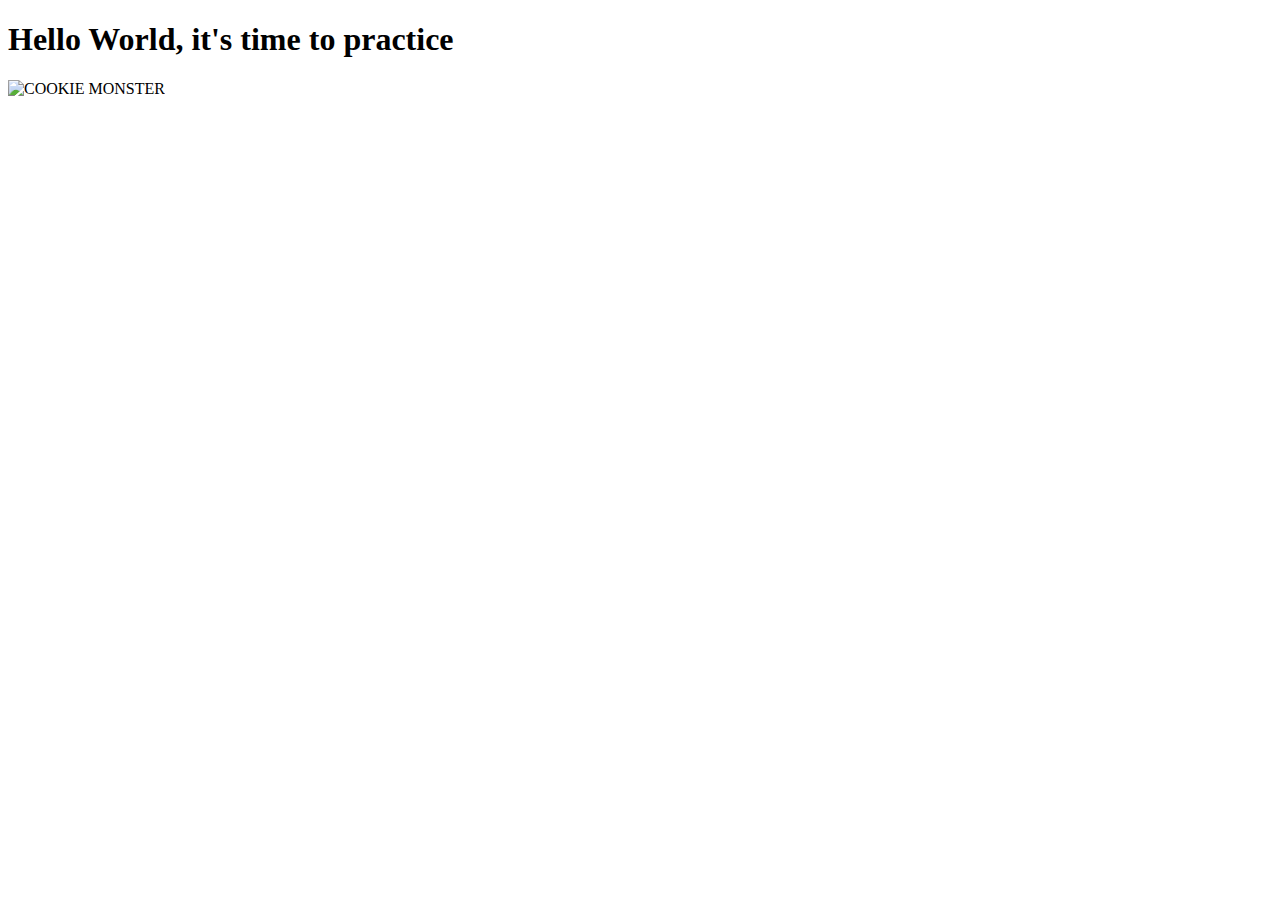
==== Hello_html/index.html @ 225b9167 "First Commit" ====
<!DOCTYPE html>
<html lang="en">
<head>
    <meta charset="UTF-8">
    <meta name="viewport" content="width=device-width, initial-scale=1.0">
    <title>Document</title>
</head>
<body>
    <h1>Hello World, it's time to practice</h1>
    <img src="https://muppet.fandom.com/wiki/Cookie_Monster?file=CookieMonsterWaving.jpg" 
    alt="COOKIE MONSTER">
</body>
</html>
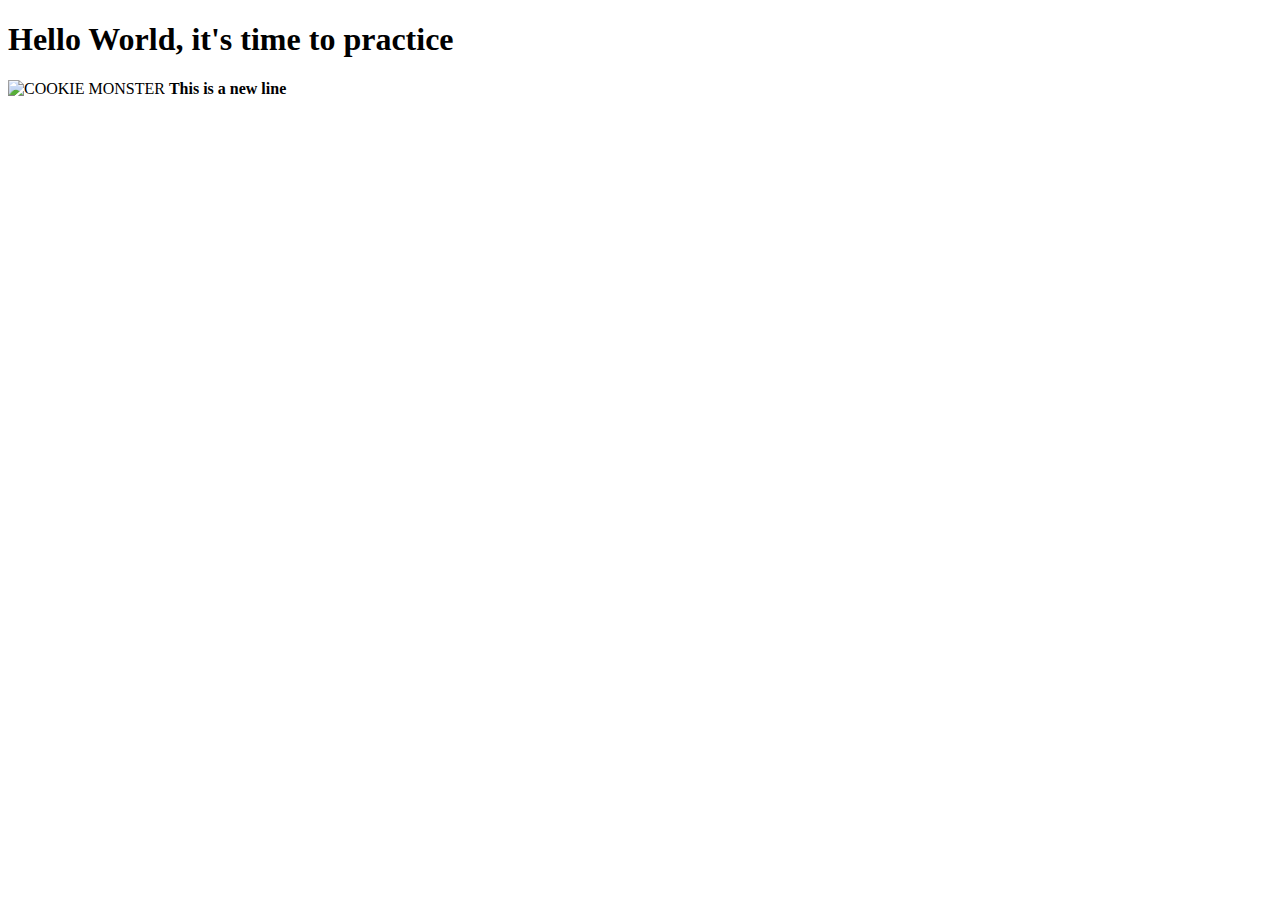
==== commit de920262: "Added features" ====
--- a/Hello_html/index.html
+++ b/Hello_html/index.html
@@ -8,6 +8,7 @@
 <body>
     <h1>Hello World, it's time to practice</h1>
     <img src="https://muppet.fandom.com/wiki/Cookie_Monster?file=CookieMonsterWaving.jpg" 
-    alt="COOKIE MONSTER">
+    alt="COOKIE MONSTER"> 
+    <strong>This is a new line</strong>
 </body>
 </html>
